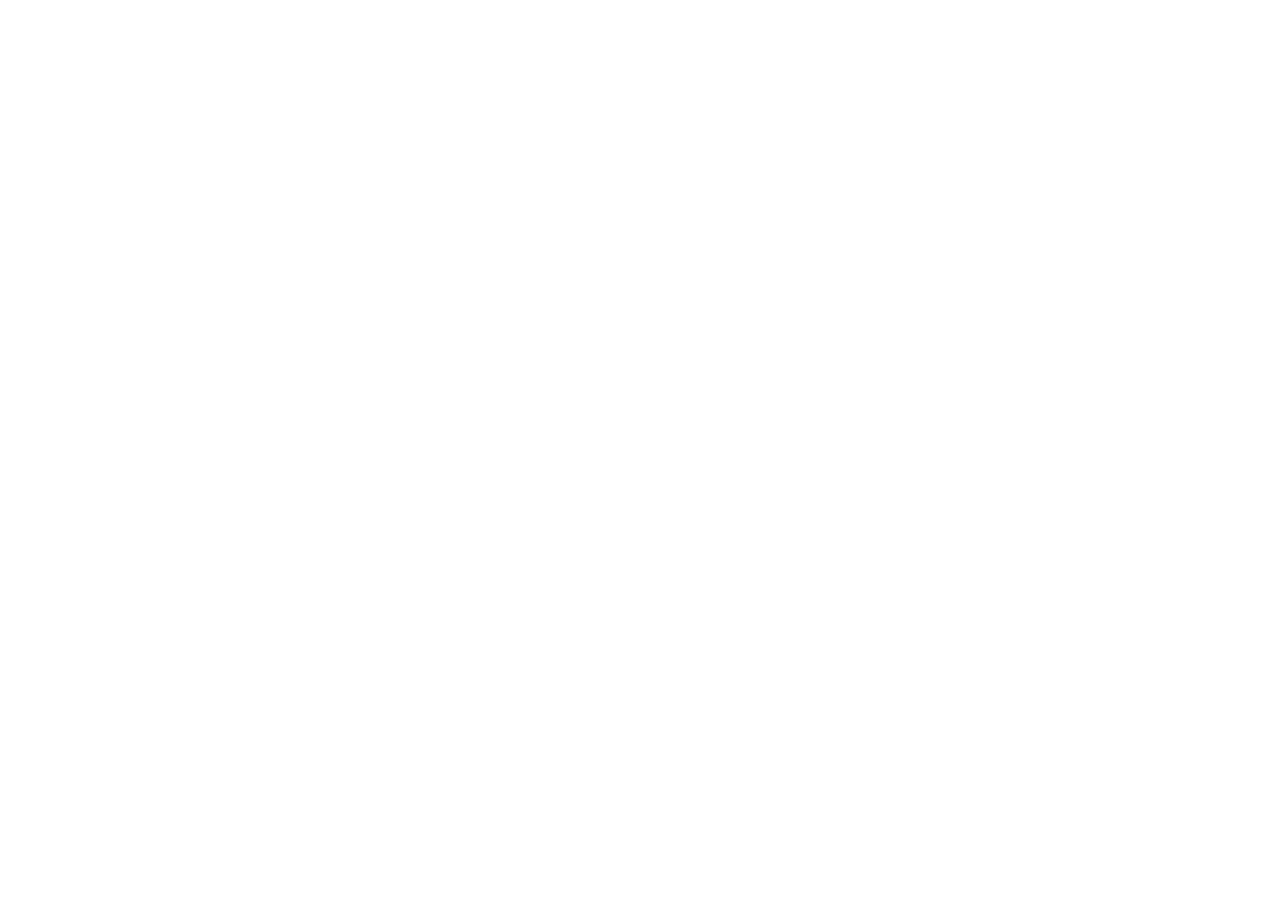
==== index.html @ a6ec898c "html" ====
<html lang="en">

<head>
    <meta charset="UTF-8">
    <meta http-equiv="X-UA-Compatible" content="IE=edge">
    <meta name="viewport" content="width=device-width, initial-scale=1.0">
    <title>Document</title>
</head>

<body>

</body>

</html>
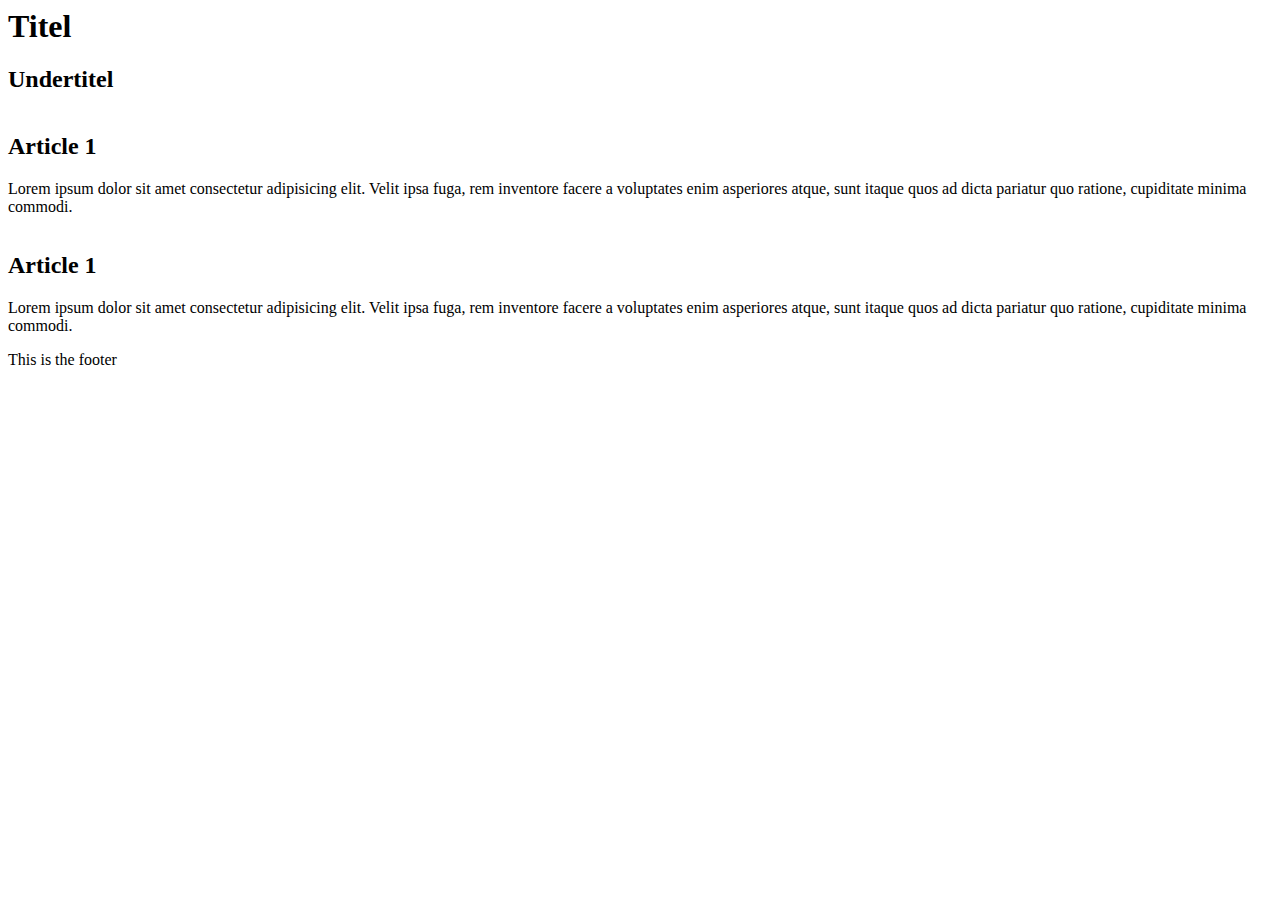
==== commit 85bd1d27: "structure" ====
--- a/index.html
+++ b/index.html
@@ -8,7 +8,33 @@
 </head>
 
 <body>
+    <header>
+        <h1>Titel</h1>
+    </header>
 
+    <main>
+        <section>
+            <h2>Undertitel</h2>
+            <article>
+                <img src="https://fastly.picsum.photos/id/43/1280/831.jpg?hmac=glK-rQ0ppFClW-lvjk9FqEWKog07XkOxJf6Xg_cU9LI"
+                    alt="">
+                <h2>Article 1</h2>
+                <p>Lorem ipsum dolor sit amet consectetur adipisicing elit. Velit ipsa fuga, rem inventore facere a
+                    voluptates enim asperiores atque, sunt itaque quos ad dicta pariatur quo ratione, cupiditate minima
+                    commodi.</p>
+            </article>
+
+            <article>
+                <img src="https://fastly.picsum.photos/id/25/5000/3333.jpg?hmac=yCz9LeSs-i72Ru0YvvpsoECnCTxZjzGde805gWrAHkM"
+                    alt="">
+                <h2>Article 1</h2>
+                <p>Lorem ipsum dolor sit amet consectetur adipisicing elit. Velit ipsa fuga, rem inventore facere a
+                    voluptates enim asperiores atque, sunt itaque quos ad dicta pariatur quo ratione, cupiditate minima
+                    commodi.</p>
+            </article>
+        </section>
+    </main>
+    <footer>This is the footer</footer>
 </body>
 
 </html>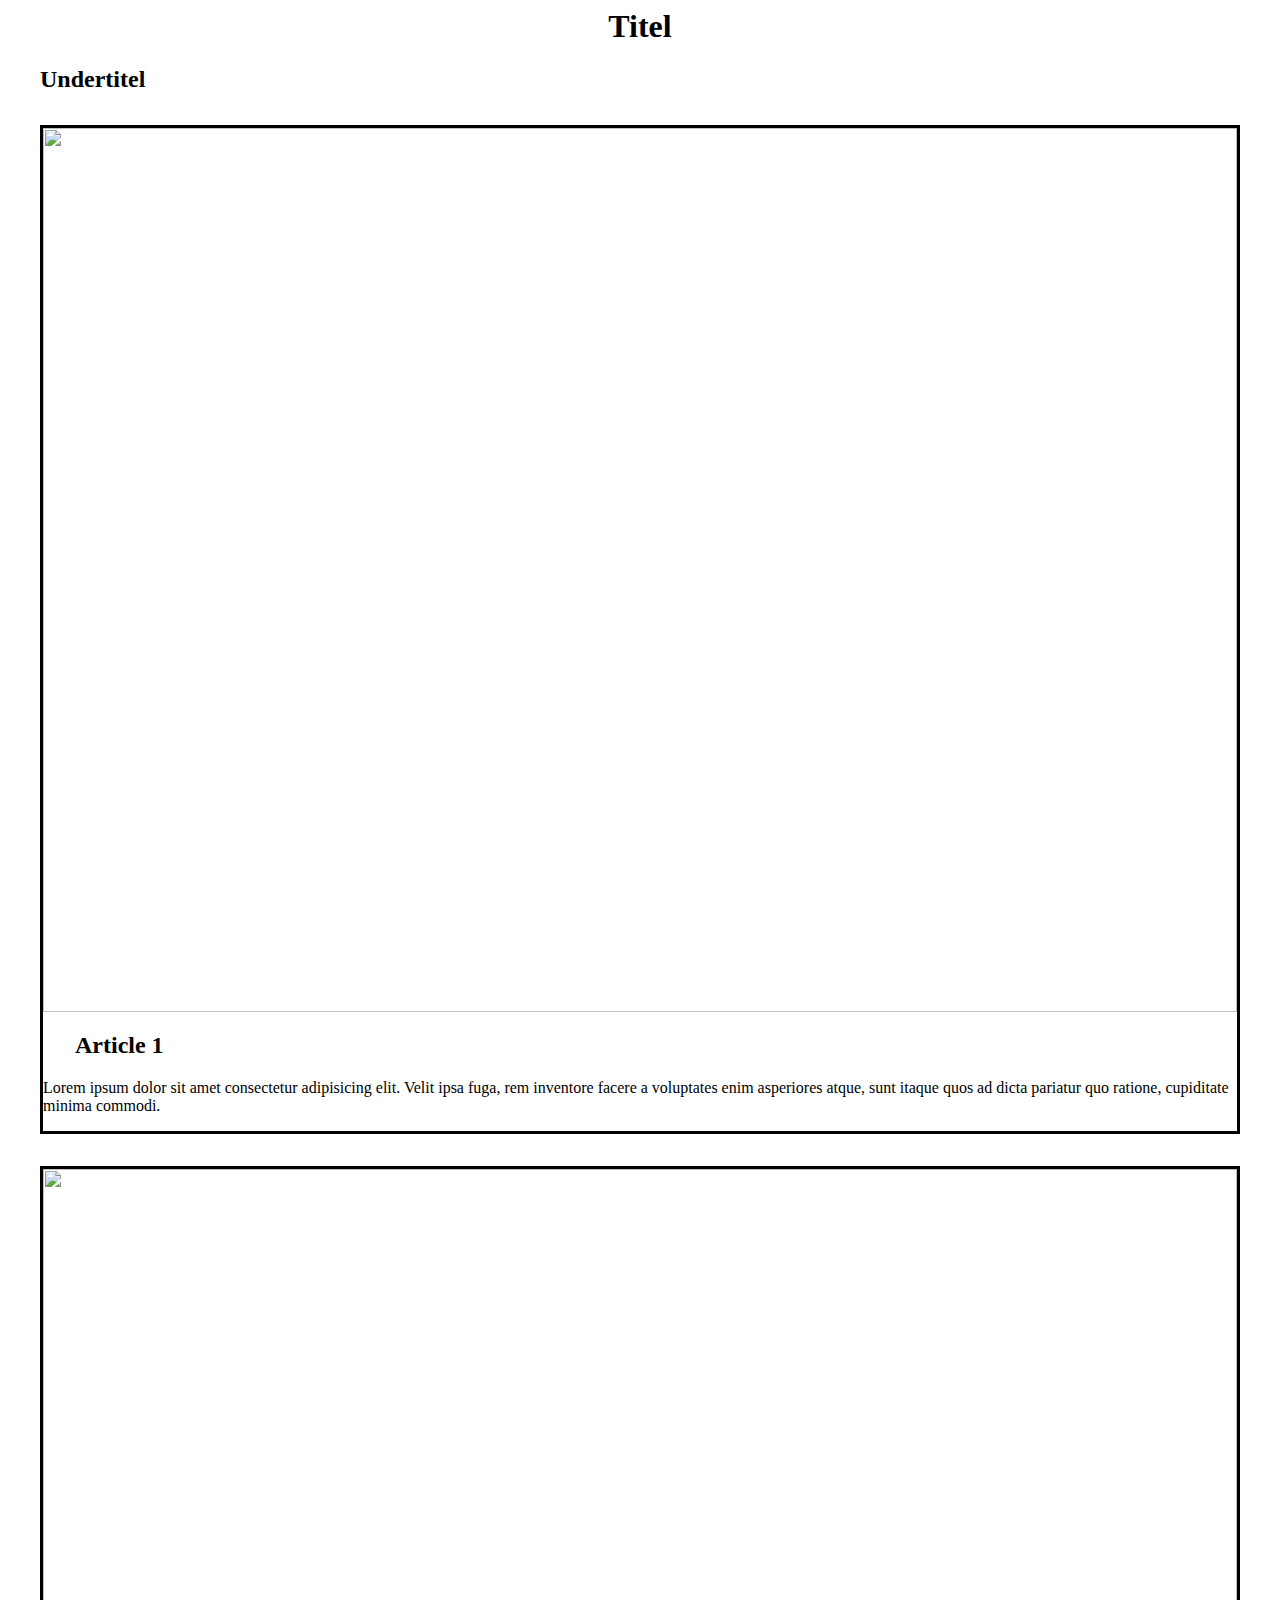
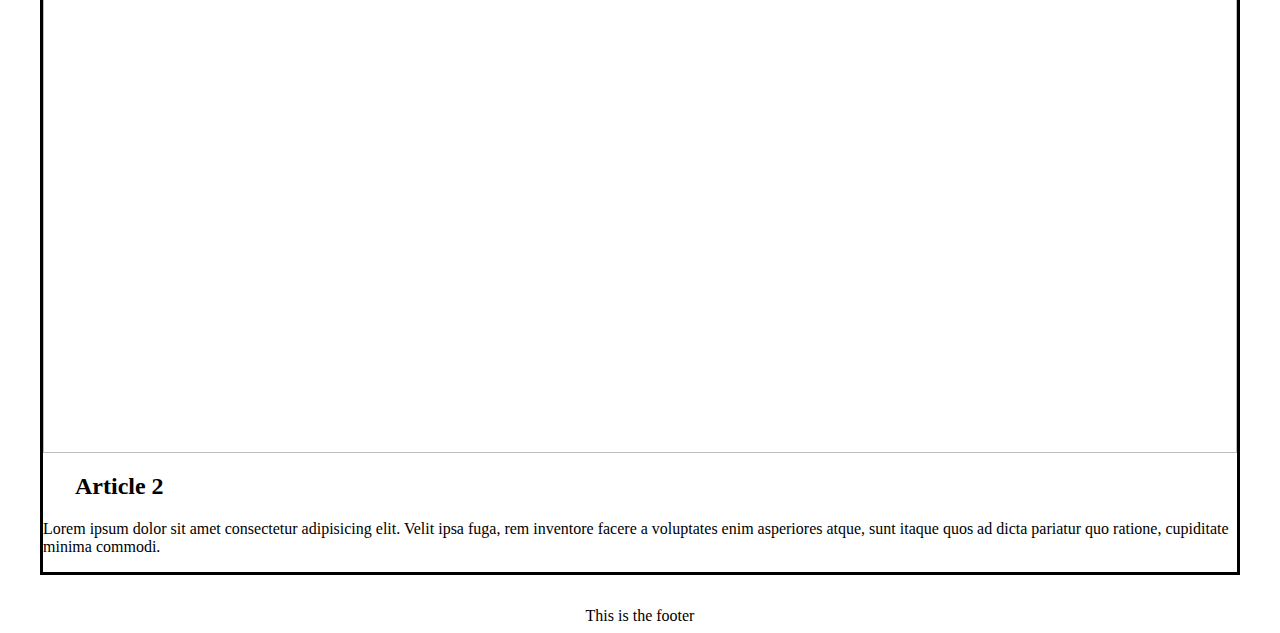
==== commit ed89992d: "mobile format" ====
--- a/index.html
+++ b/index.html
@@ -4,7 +4,8 @@
     <meta charset="UTF-8">
     <meta http-equiv="X-UA-Compatible" content="IE=edge">
     <meta name="viewport" content="width=device-width, initial-scale=1.0">
-    <title>Document</title>
+    <title>HTML5 struktur</title>
+    <link rel="stylesheet" href="style.css">
 </head>
 
 <body>
@@ -13,9 +14,9 @@
     </header>
 
     <main>
-        <section>
+        <section class="grid2-1">
             <h2>Undertitel</h2>
-            <article>
+            <article class="a1">
                 <img src="https://fastly.picsum.photos/id/43/1280/831.jpg?hmac=glK-rQ0ppFClW-lvjk9FqEWKog07XkOxJf6Xg_cU9LI"
                     alt="">
                 <h2>Article 1</h2>
@@ -24,10 +25,10 @@
                     commodi.</p>
             </article>
 
-            <article>
+            <article class="a2">
                 <img src="https://fastly.picsum.photos/id/25/5000/3333.jpg?hmac=yCz9LeSs-i72Ru0YvvpsoECnCTxZjzGde805gWrAHkM"
                     alt="">
-                <h2>Article 1</h2>
+                <h2>Article 2</h2>
                 <p>Lorem ipsum dolor sit amet consectetur adipisicing elit. Velit ipsa fuga, rem inventore facere a
                     voluptates enim asperiores atque, sunt itaque quos ad dicta pariatur quo ratione, cupiditate minima
                     commodi.</p>
--- a/style.css
+++ b/style.css
@@ -0,0 +1,18 @@
+main img {
+  width: 100%;
+}
+
+footer,
+h1 {
+  text-align: center;
+}
+
+.a1,
+.a2 {
+  border-style: solid;
+  margin: 2rem;
+}
+
+h2 {
+  margin-left: 2rem;
+}
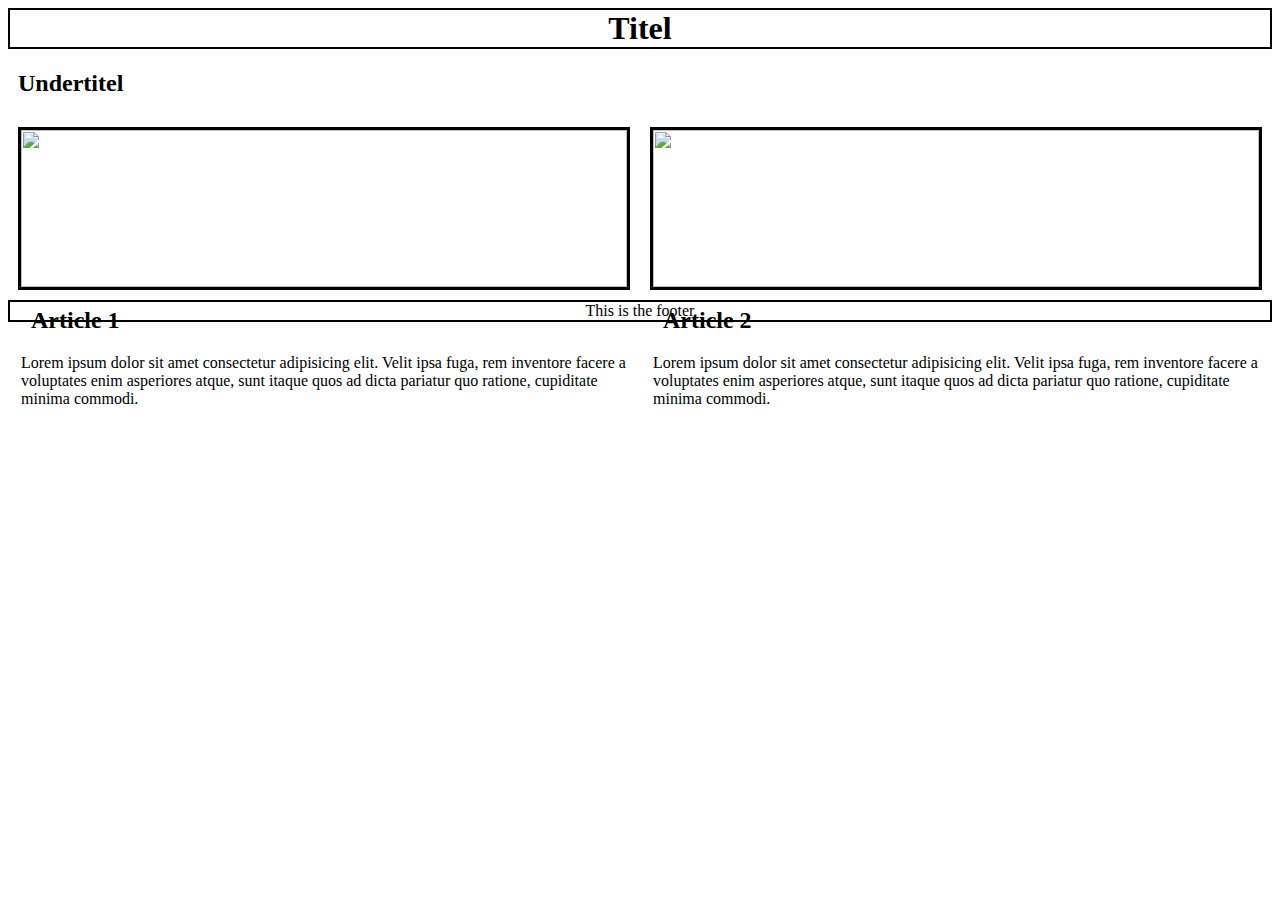
==== commit d0cc8a6b: "web" ====
--- a/index.html
+++ b/index.html
@@ -14,8 +14,8 @@
     </header>
 
     <main>
+        <h2>Undertitel</h2>
         <section class="grid2-1">
-            <h2>Undertitel</h2>
             <article class="a1">
                 <img src="https://fastly.picsum.photos/id/43/1280/831.jpg?hmac=glK-rQ0ppFClW-lvjk9FqEWKog07XkOxJf6Xg_cU9LI"
                     alt="">
--- a/style.css
+++ b/style.css
@@ -5,14 +5,22 @@
 footer,
 h1 {
   text-align: center;
+  border: 2px solid;
 }
 
 .a1,
 .a2 {
   border-style: solid;
-  margin: 2rem;
+  margin: 10px;
 }
 
 h2 {
-  margin-left: 2rem;
+  margin-left: 10px;
 }
+
+@media (min-width: 800px) {
+  .grid2-1 {
+    display: grid;
+    grid-template-columns: 1fr 1fr;
+  }
+}
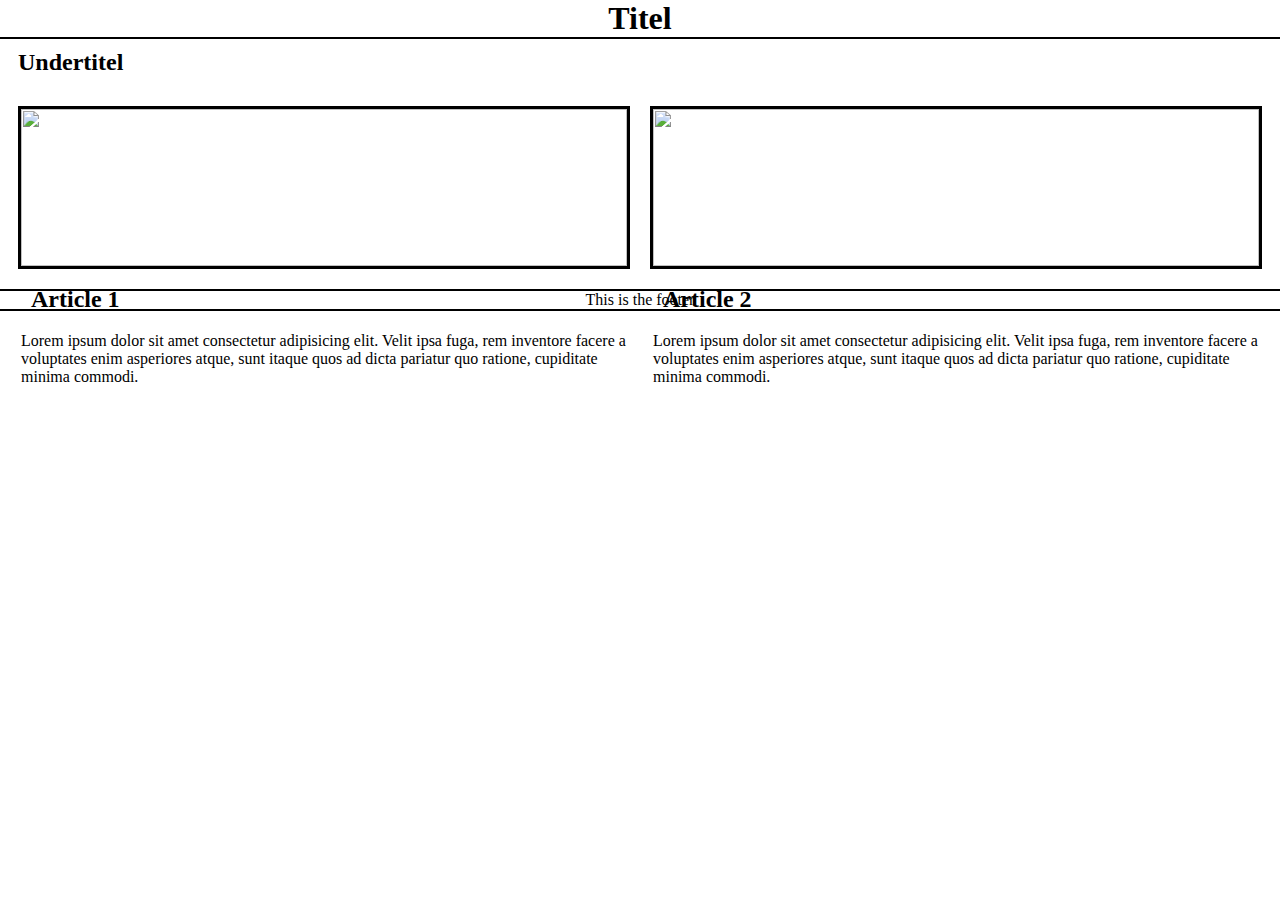
==== commit cafb7a6a: "DOM-elementer" ====
--- a/index.html
+++ b/index.html
@@ -10,11 +10,11 @@
 
 <body>
     <header>
-        <h1>Titel</h1>
+        <h1 id="overskrift">Titel</h1>
     </header>
 
     <main>
-        <h2>Undertitel</h2>
+        <h2 id="undertitel">Undertitel</h2>
         <section class="grid2-1">
             <article class="a1">
                 <img src="https://fastly.picsum.photos/id/43/1280/831.jpg?hmac=glK-rQ0ppFClW-lvjk9FqEWKog07XkOxJf6Xg_cU9LI"
@@ -36,6 +36,7 @@
         </section>
     </main>
     <footer>This is the footer</footer>
+    <script src="dom.js"></script>
 </body>
 
 </html>--- a/style.css
+++ b/style.css
@@ -6,6 +6,11 @@
 h1 {
   text-align: center;
   border: 2px solid;
+  margin: -10px;
+}
+
+footer {
+  margin-top: 10px;
 }
 
 .a1,
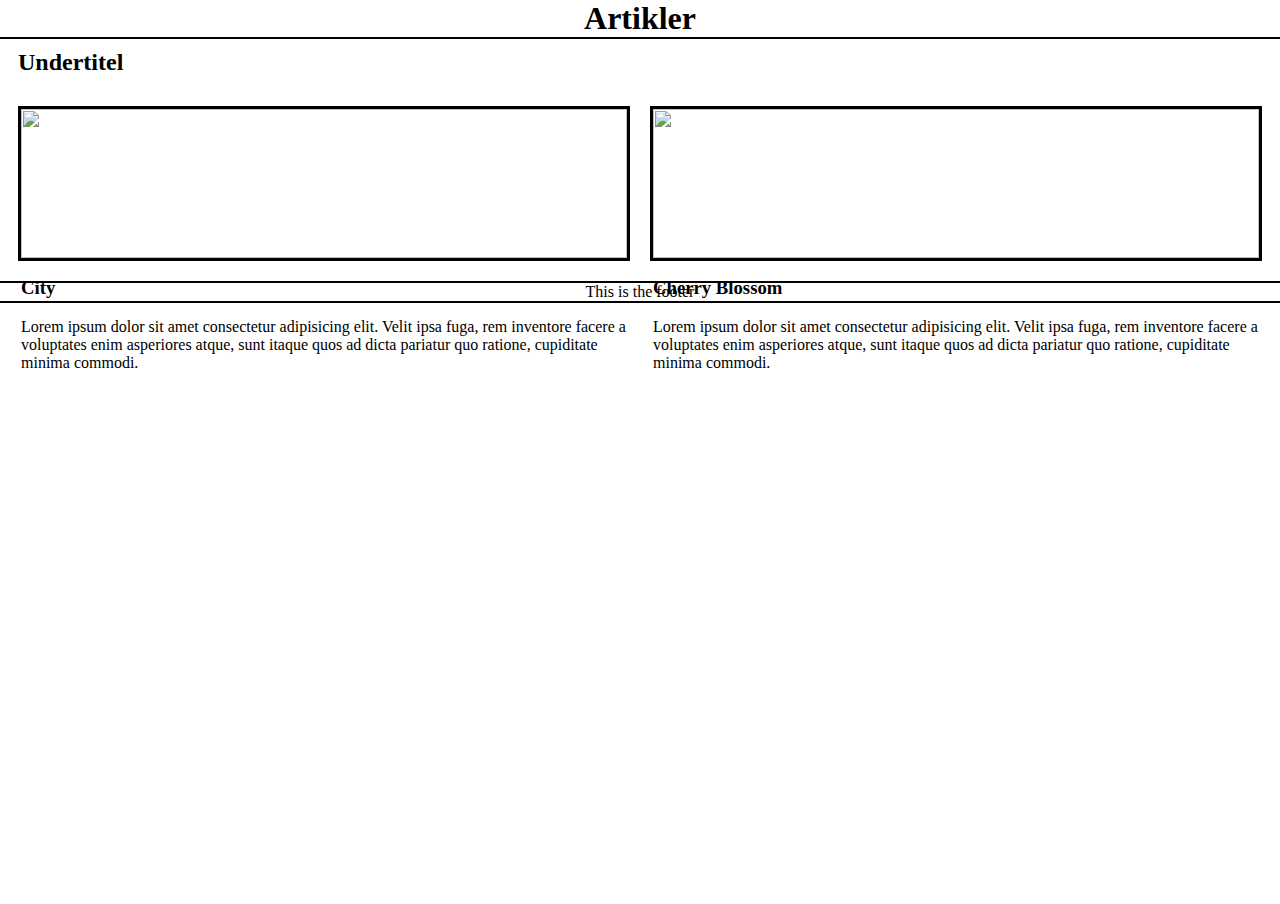
==== commit e038c935: "tekst" ====
--- a/index.html
+++ b/index.html
@@ -19,7 +19,7 @@
             <article class="a1">
                 <img src="https://fastly.picsum.photos/id/43/1280/831.jpg?hmac=glK-rQ0ppFClW-lvjk9FqEWKog07XkOxJf6Xg_cU9LI"
                     alt="">
-                <h2>Article 1</h2>
+                <h3 id="underoverskrift1">Article 1</h3>
                 <p>Lorem ipsum dolor sit amet consectetur adipisicing elit. Velit ipsa fuga, rem inventore facere a
                     voluptates enim asperiores atque, sunt itaque quos ad dicta pariatur quo ratione, cupiditate minima
                     commodi.</p>
@@ -28,7 +28,7 @@
             <article class="a2">
                 <img src="https://fastly.picsum.photos/id/25/5000/3333.jpg?hmac=yCz9LeSs-i72Ru0YvvpsoECnCTxZjzGde805gWrAHkM"
                     alt="">
-                <h2>Article 2</h2>
+                <h3 id="underoverskrift2">Article 2</h3>
                 <p>Lorem ipsum dolor sit amet consectetur adipisicing elit. Velit ipsa fuga, rem inventore facere a
                     voluptates enim asperiores atque, sunt itaque quos ad dicta pariatur quo ratione, cupiditate minima
                     commodi.</p>
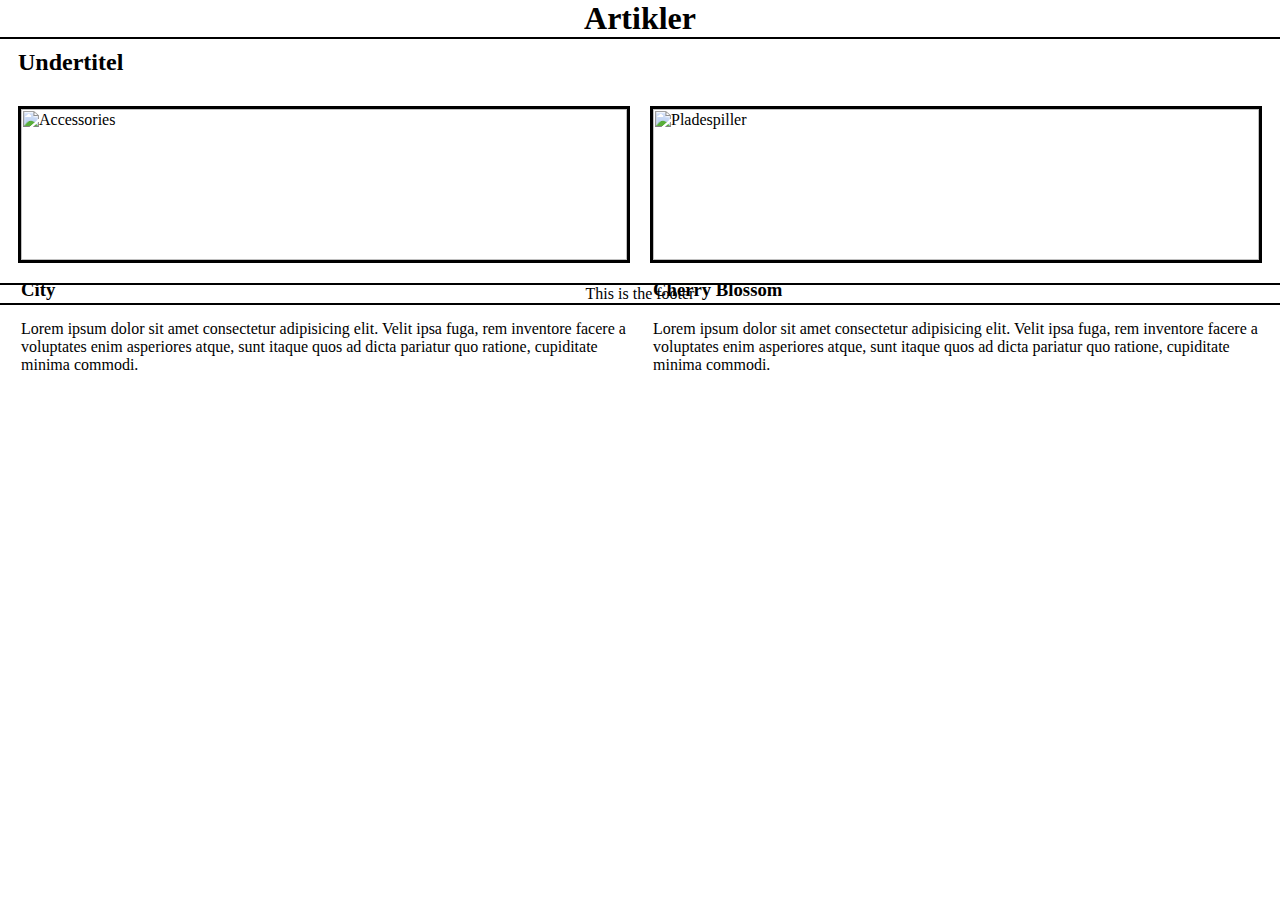
==== commit 8310b73b: "billeder" ====
--- a/index.html
+++ b/index.html
@@ -17,8 +17,9 @@
         <h2 id="undertitel">Undertitel</h2>
         <section class="grid2-1">
             <article class="a1">
-                <img src="https://fastly.picsum.photos/id/43/1280/831.jpg?hmac=glK-rQ0ppFClW-lvjk9FqEWKog07XkOxJf6Xg_cU9LI"
-                    alt="">
+                <img id="img1"
+                    src="https://fastly.picsum.photos/id/43/1280/831.jpg?hmac=glK-rQ0ppFClW-lvjk9FqEWKog07XkOxJf6Xg_cU9LI"
+                    alt="city">
                 <h3 id="underoverskrift1">Article 1</h3>
                 <p>Lorem ipsum dolor sit amet consectetur adipisicing elit. Velit ipsa fuga, rem inventore facere a
                     voluptates enim asperiores atque, sunt itaque quos ad dicta pariatur quo ratione, cupiditate minima
@@ -26,8 +27,9 @@
             </article>
 
             <article class="a2">
-                <img src="https://fastly.picsum.photos/id/25/5000/3333.jpg?hmac=yCz9LeSs-i72Ru0YvvpsoECnCTxZjzGde805gWrAHkM"
-                    alt="">
+                <img id="img2"
+                    src="https://fastly.picsum.photos/id/25/5000/3333.jpg?hmac=yCz9LeSs-i72Ru0YvvpsoECnCTxZjzGde805gWrAHkM"
+                    alt="cherryblossom">
                 <h3 id="underoverskrift2">Article 2</h3>
                 <p>Lorem ipsum dolor sit amet consectetur adipisicing elit. Velit ipsa fuga, rem inventore facere a
                     voluptates enim asperiores atque, sunt itaque quos ad dicta pariatur quo ratione, cupiditate minima
